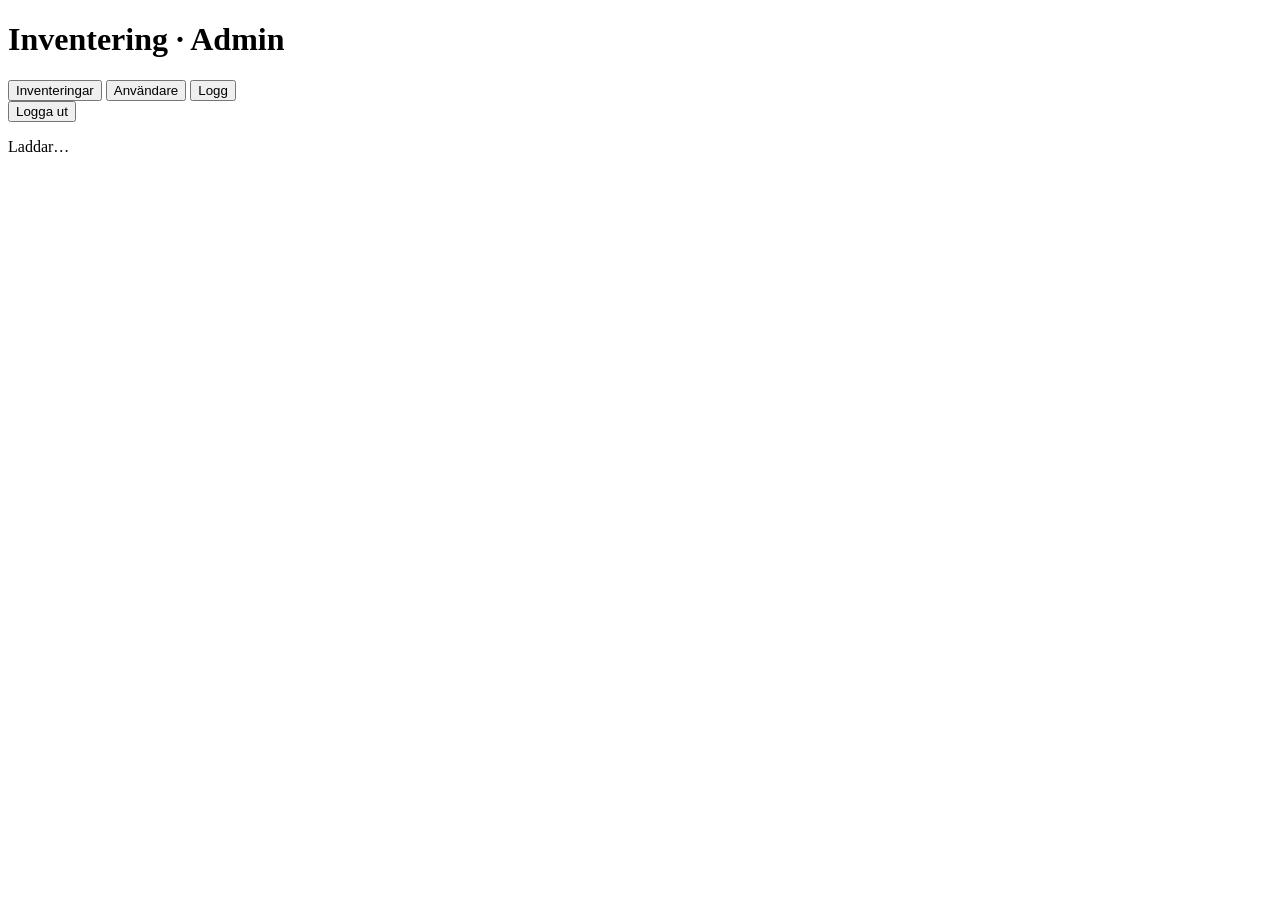
==== src/Inventering.Web/wwwroot/admin.html @ 7554b6db "Första version: inventeringstjänst med mobilskanning och admin-godkännande - ASP.NET Core 8 + SQLite" ====
<!doctype html>
<html lang="sv">
<head>
  <meta charset="utf-8">
  <meta name="viewport" content="width=device-width, initial-scale=1">
  <title>Inventering – Admin</title>
  <link rel="icon" href="/icon.svg" type="image/svg+xml">
  <link rel="stylesheet" href="/css/app.css">
  <script src="/lib/qrcode.js"></script>
</head>
<body>
  <header class="bar">
    <h1>Inventering · Admin</h1>
    <nav class="tabs hidden" id="tabs">
      <button data-tab="sessions" class="active">Inventeringar</button>
      <button data-tab="users">Användare</button>
      <button data-tab="audit">Logg</button>
    </nav>
    <button id="logoutBtn" class="small hidden">Logga ut</button>
  </header>
  <main id="main" class="wide"><p class="muted">Laddar…</p></main>
  <dialog id="dlg"></dialog>
  <script type="module" src="/js/admin.js"></script>
</body>
</html>
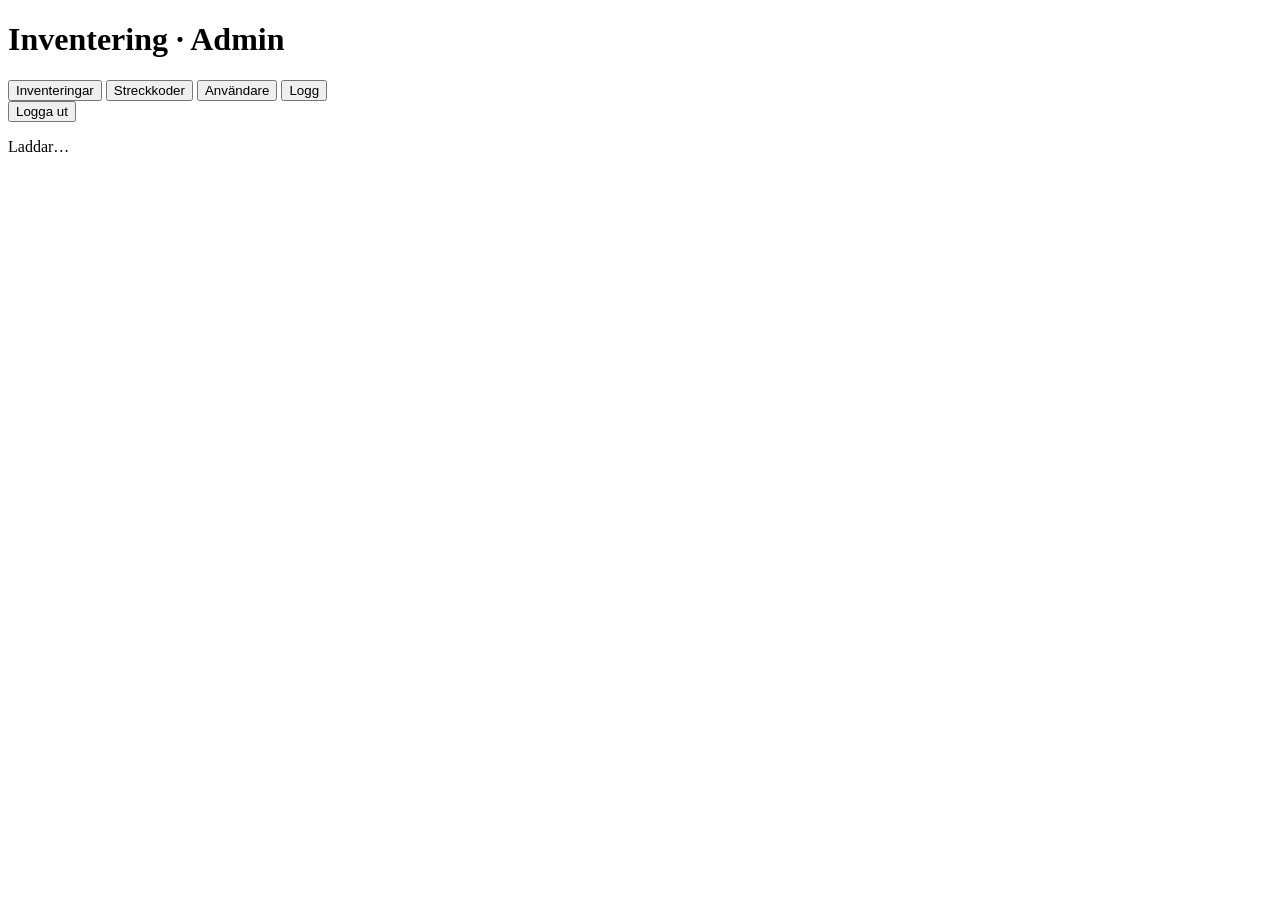
==== commit 66ebf035: "Konfigurerbar streckkodstolkning: regler (regex, GS1) och extra streckkoder - Admin-flik Streckkoder" ====
--- a/src/Inventering.Web/wwwroot/admin.html
+++ b/src/Inventering.Web/wwwroot/admin.html
@@ -13,6 +13,7 @@
     <h1>Inventering · Admin</h1>
     <nav class="tabs hidden" id="tabs">
       <button data-tab="sessions" class="active">Inventeringar</button>
+      <button data-tab="barcodes">Streckkoder</button>
       <button data-tab="users">Användare</button>
       <button data-tab="audit">Logg</button>
     </nav>
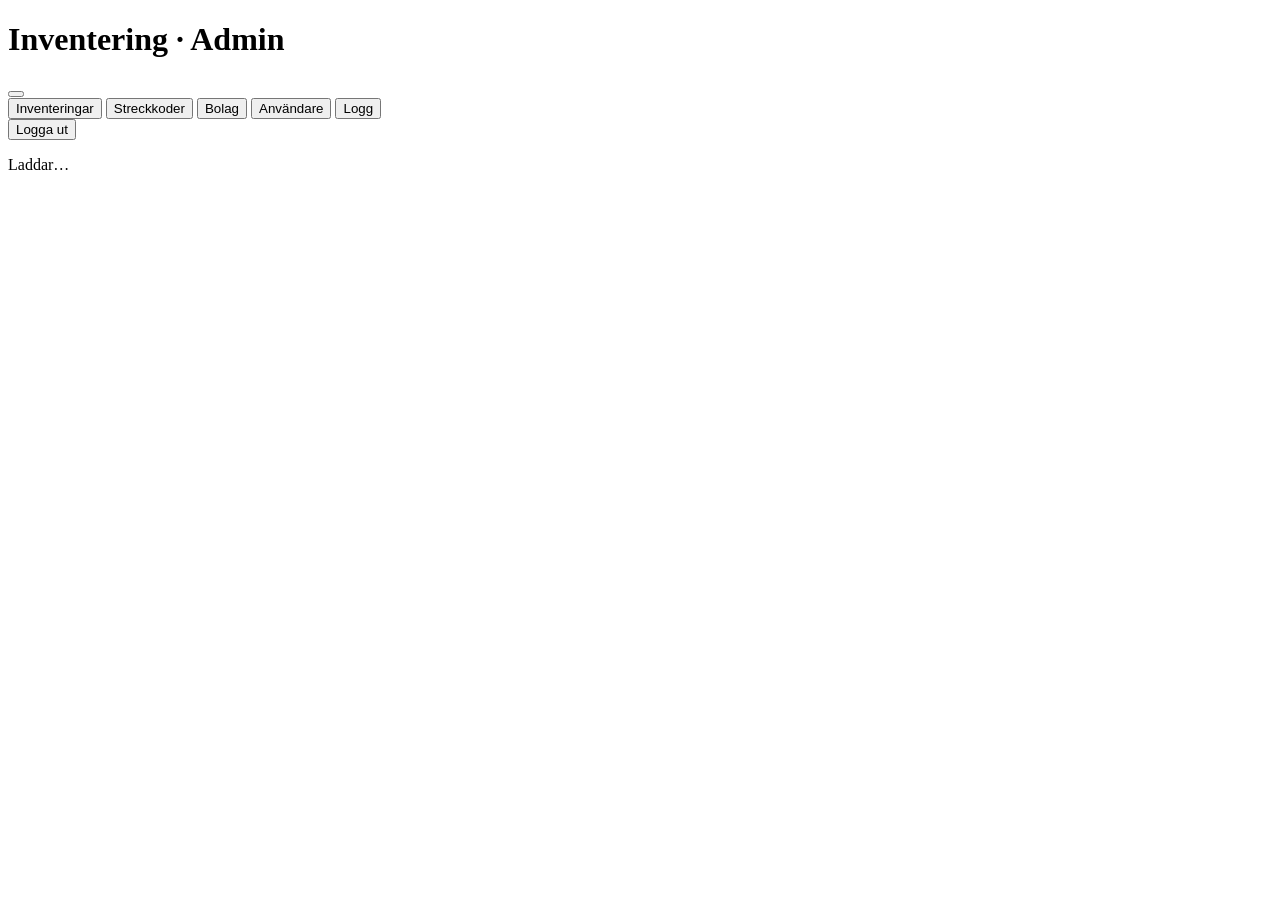
==== commit 8b577449: "Flera bolag: bolagsregister, bolagsval vid inloggning och cache per bolag - Admin: Bolag (sök i Vism" ====
--- a/src/Inventering.Web/wwwroot/admin.html
+++ b/src/Inventering.Web/wwwroot/admin.html
@@ -11,9 +11,11 @@
 <body>
   <header class="bar">
     <h1>Inventering · Admin</h1>
+    <button id="companyBtn" class="small hidden"></button>
     <nav class="tabs hidden" id="tabs">
       <button data-tab="sessions" class="active">Inventeringar</button>
       <button data-tab="barcodes">Streckkoder</button>
+      <button data-tab="companies">Bolag</button>
       <button data-tab="users">Användare</button>
       <button data-tab="audit">Logg</button>
     </nav>
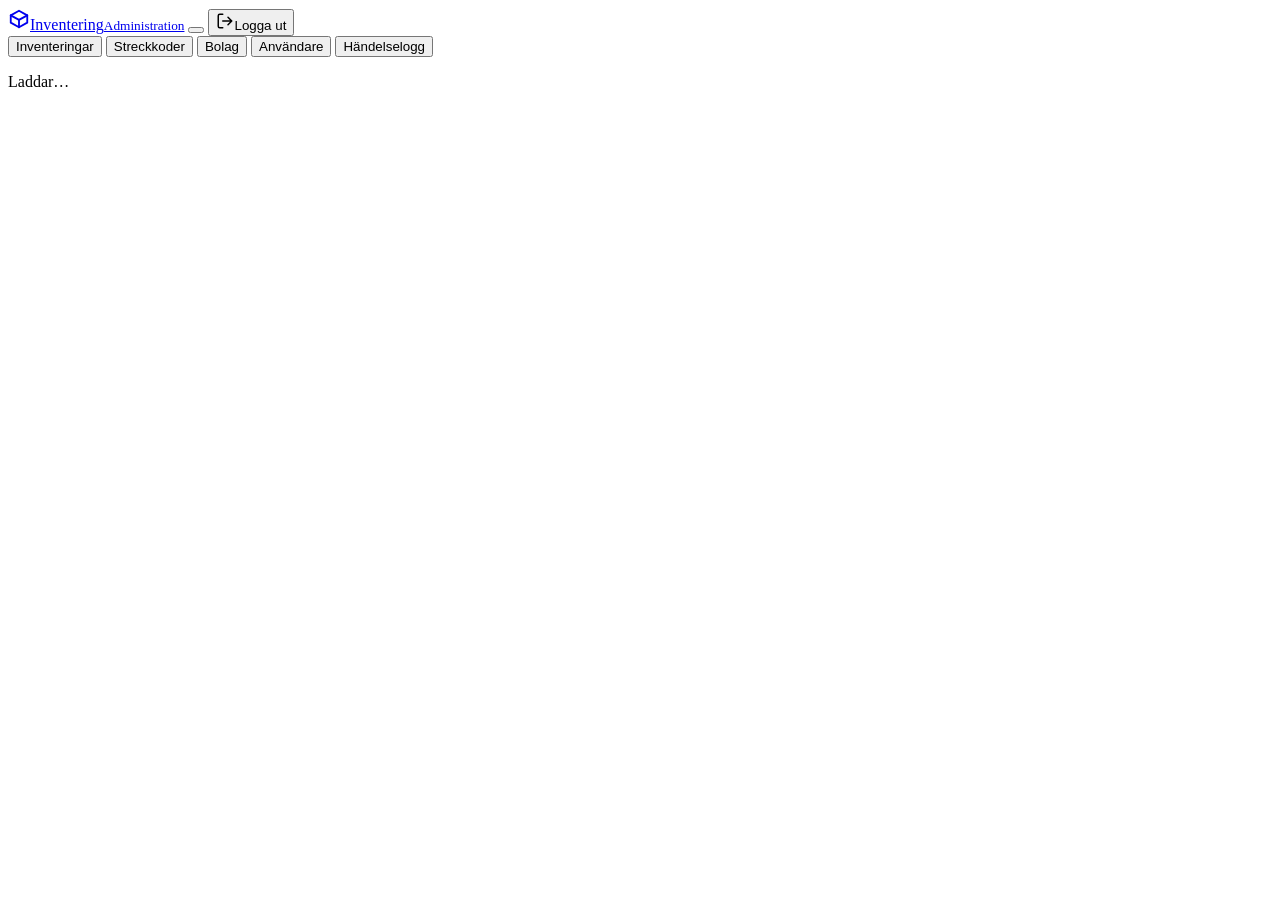
==== commit f7f0759e: "Inventering via Excel och nytt utseende - Skapa inventeringslista (xlsx) att skicka ut; läs in ifyll" ====
--- a/src/Inventering.Web/wwwroot/admin.html
+++ b/src/Inventering.Web/wwwroot/admin.html
@@ -3,24 +3,25 @@
 <head>
   <meta charset="utf-8">
   <meta name="viewport" content="width=device-width, initial-scale=1">
-  <title>Inventering – Admin</title>
+  <title>Inventering – Administration</title>
   <link rel="icon" href="/icon.svg" type="image/svg+xml">
   <link rel="stylesheet" href="/css/app.css">
   <script src="/lib/qrcode.js"></script>
 </head>
 <body>
-  <header class="bar">
-    <h1>Inventering · Admin</h1>
-    <button id="companyBtn" class="small hidden"></button>
-    <nav class="tabs hidden" id="tabs">
-      <button data-tab="sessions" class="active">Inventeringar</button>
-      <button data-tab="barcodes">Streckkoder</button>
-      <button data-tab="companies">Bolag</button>
-      <button data-tab="users">Användare</button>
-      <button data-tab="audit">Logg</button>
-    </nav>
-    <button id="logoutBtn" class="small hidden">Logga ut</button>
-  </header>
+  <header class="appbar"><div class="appbar-inner">
+    <a class="brand" href="/admin.html"><svg class="ic" width="22" height="22" viewBox="0 0 24 24" fill="none" stroke="currentColor" stroke-width="2" stroke-linecap="round" stroke-linejoin="round" aria-hidden="true"><path d="M21 8 12 3 3 8v8l9 5 9-5z"/><path d="m3 8 9 5 9-5M12 13v8"/></svg>Inventering<small>Administration</small></a>
+    <span class="spacer"></span>
+    <button id="companyBtn" class="hidden"></button>
+    <button id="logoutBtn" class="hidden" title="Logga ut"><svg class="ic" width="18" height="18" viewBox="0 0 24 24" fill="none" stroke="currentColor" stroke-width="2" stroke-linecap="round" stroke-linejoin="round" aria-hidden="true"><path d="M9 21H5a2 2 0 0 1-2-2V5a2 2 0 0 1 2-2h4M16 17l5-5-5-5M21 12H9"/></svg><span>Logga ut</span></button>
+  </div></header>
+  <div class="subnav hidden" id="subnav"><nav id="tabs">
+    <button data-tab="sessions" class="active">Inventeringar</button>
+    <button data-tab="barcodes">Streckkoder</button>
+    <button data-tab="companies">Bolag</button>
+    <button data-tab="users">Användare</button>
+    <button data-tab="audit">Händelselogg</button>
+  </nav></div>
   <main id="main" class="wide"><p class="muted">Laddar…</p></main>
   <dialog id="dlg"></dialog>
   <script type="module" src="/js/admin.js"></script>
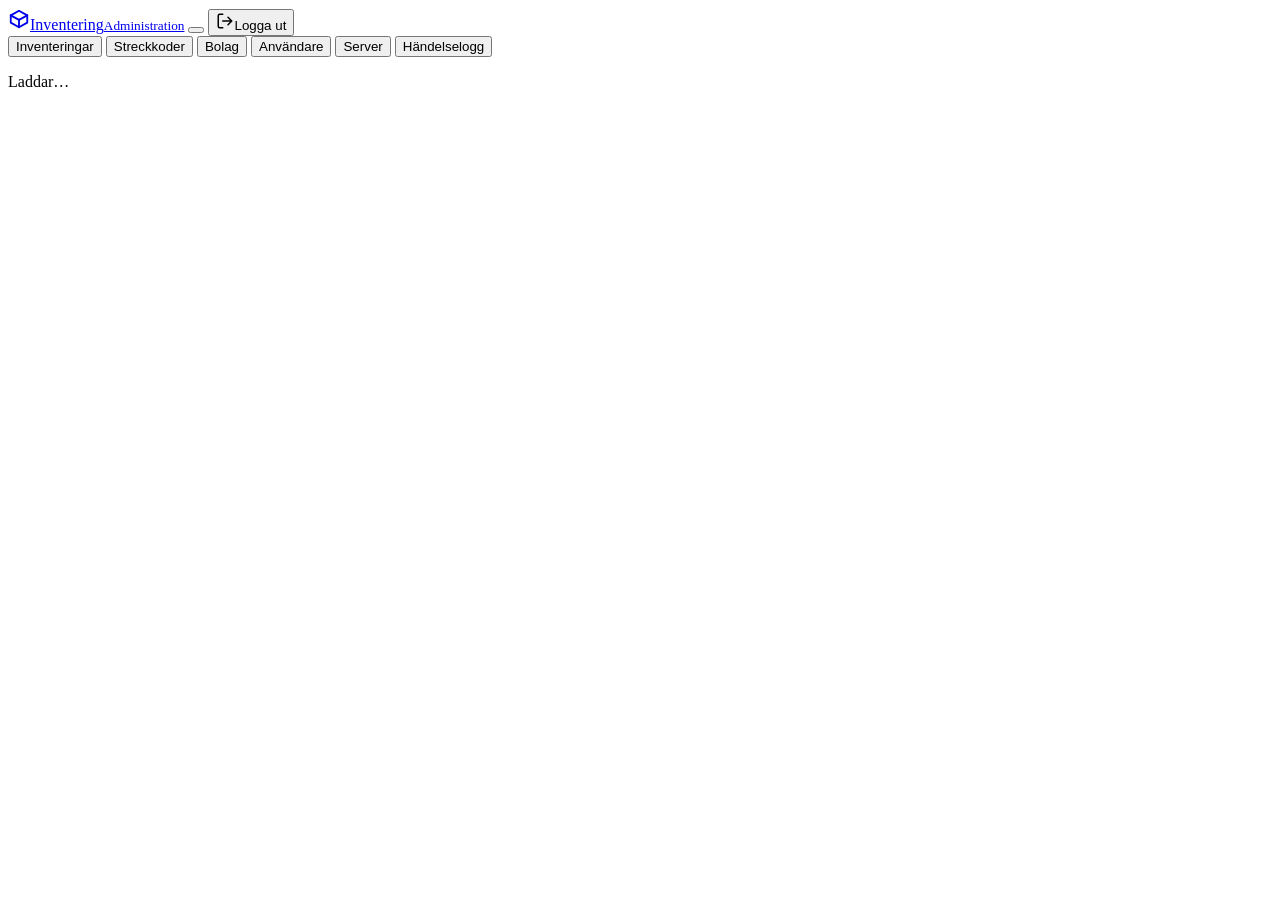
==== commit eab41eab: "Tvåfaktor per användare, byte av certifikat i admin, installation som gör allt - Admin kan kräva två" ====
--- a/src/Inventering.Web/wwwroot/admin.html
+++ b/src/Inventering.Web/wwwroot/admin.html
@@ -20,6 +20,7 @@
     <button data-tab="barcodes">Streckkoder</button>
     <button data-tab="companies">Bolag</button>
     <button data-tab="users">Användare</button>
+    <button data-tab="server">Server</button>
     <button data-tab="audit">Händelselogg</button>
   </nav></div>
   <main id="main" class="wide"><p class="muted">Laddar…</p></main>
